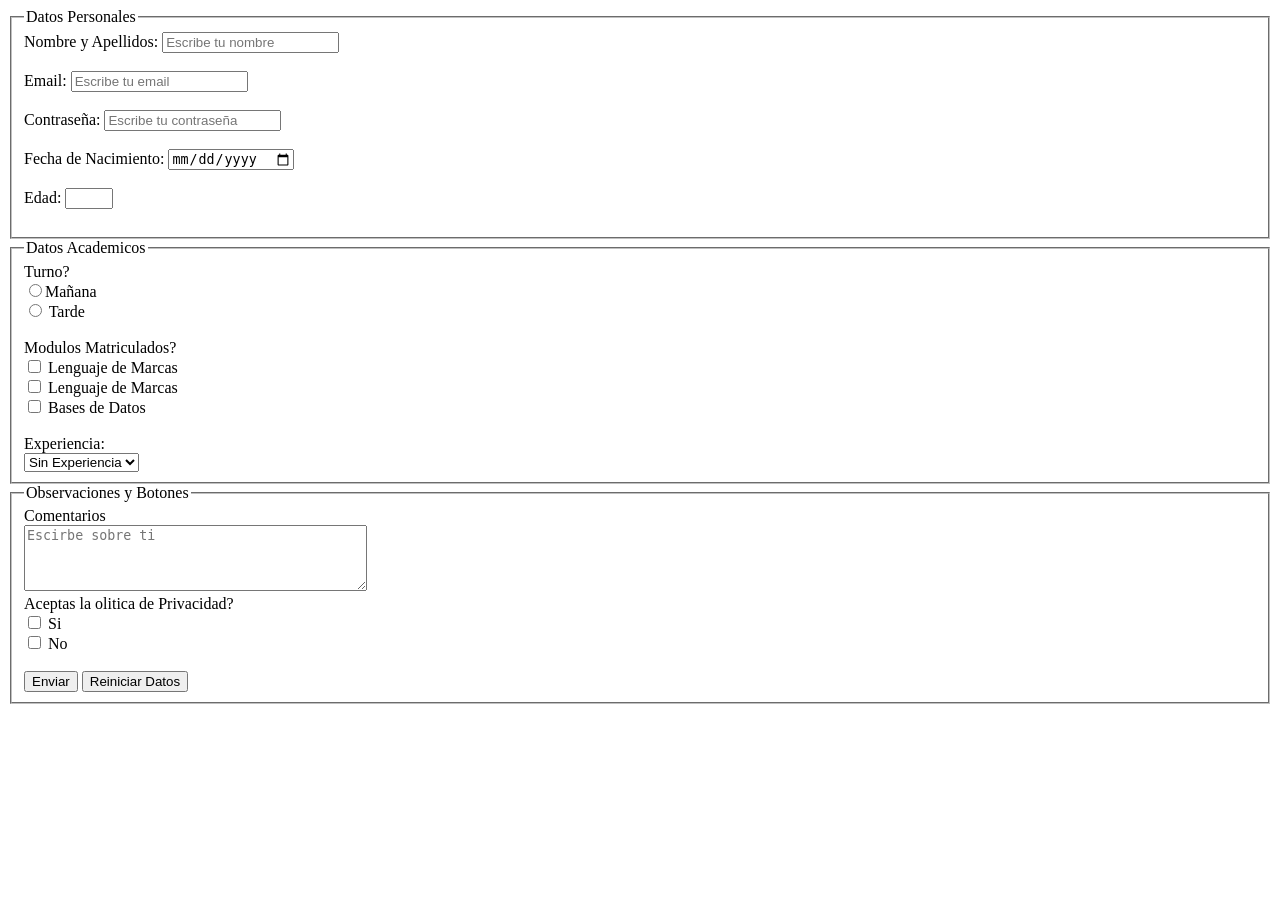
==== Lenguaje de Marcas/T2-1-HTML/formulari.html @ ec81f30e "TODO" ====
<!DOCTYPE html>
<html lang="en">
<head>
    <meta charset="UTF-8">
    <meta name="viewport" content="width=device-width, initial-scale=1.0">
    <title>Document</title>
</head>
<body>
    <form action="#" method="POST">
        <fieldset>
            <legend>Datos Personales</legend>
            <label for="name">Nombre y Apellidos:</label>
            <input type="text" id="name" name="name" placeholder="Escribe tu nombre" required><br><br>

            <label for="email">Email:</label>
            <input type="email" id="email" name="email" placeholder="Escribe tu email" required><br><br>

            <label for="contra">Contraseña:</label>
            <input type="password" min="8" id="contra" name="contra" placeholder="Escribe tu contraseña" required><br><br>

            <label for="cumple">Fecha de Nacimiento:</label>
            <input type="date" id="cumple" name="cumple" required><br><br>

            <label for="edad">Edad:</label>
            <input type="number" min="16" max="99" required id="edad" name="edad"><br><br>
        </fieldset>
        <fieldset>
            <legend>Datos Academicos</legend>

            <label for="turno">Turno?</label>
                <br>
            <input type="radio" id="M" name="turno">Mañana
                <br>
            <input type="radio" id="T" name="turno"> Tarde
                <br><br>

            <label for="modulos">Modulos Matriculados?</label>
                <br>

                <input type="checkbox" id="LDM" name="LDM" value="Lenguaje de Marcas">
                <label for="LDM">Lenguaje de Marcas</label>
                <br>
                
                <input type="checkbox" id="P" name="P" value="Programacion">
                <label for="P">Lenguaje de Marcas</label>
                <br>

                <input type="checkbox" id="BD" name="BD" value="Bases de Datos">
                <label for="BD">Bases de Datos</label>
                <br><br> 
            <label for="experiencia">Experiencia:</label>
                <br>
                <select name="experiencia" id="experiencia">
                    <option value="sin">Sin Experiencia</option>
                    <option value="basico">Basico</option>
                    <option value="intermedio">Intermedio</option>
                    <option value="avanzado">Avanzado</option>
                </select>
        </fieldset>
        <fieldset>
            <legend>Observaciones y Botones</legend>
            <label for="comentarios">Comentarios</label><br>
            <textarea rows="4" cols="40" id="comentarios" placeholder="Escirbe sobre ti"></textarea>

            <br>

            <label for="politica">Aceptas la olitica de Privacidad?</label><br>
            <input type="checkbox" id="si" name="si" value="si">
            <label for="si">Si</label>

            <br>

            <input type="checkbox" id="no" name="no" value="no">
            <label for="no">No</label>

            <br><br>

            <input type="submit" value="Enviar">
            <input type="reset" value="Reiniciar Datos">
        </fieldset>
    </form>
</body>
</html>
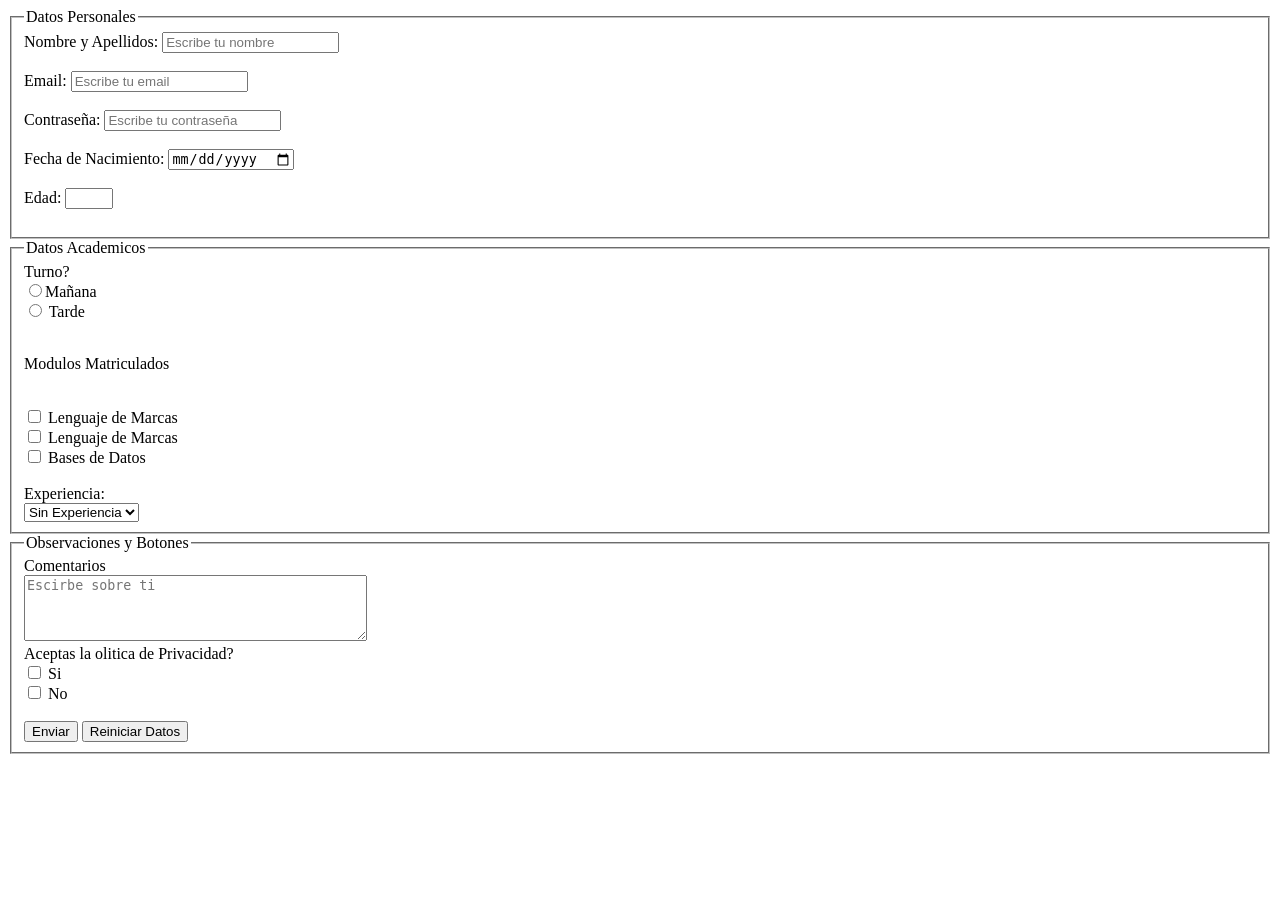
==== commit 124b38b8: "TOOD" ====
--- a/Lenguaje de Marcas/T2-1-HTML/formulari.html
+++ b/Lenguaje de Marcas/T2-1-HTML/formulari.html
@@ -34,7 +34,7 @@
             <input type="radio" id="T" name="turno"> Tarde
                 <br><br>
 
-            <label for="modulos">Modulos Matriculados?</label>
+            <p>Modulos Matriculados</p>
                 <br>
 
                 <input type="checkbox" id="LDM" name="LDM" value="Lenguaje de Marcas">
